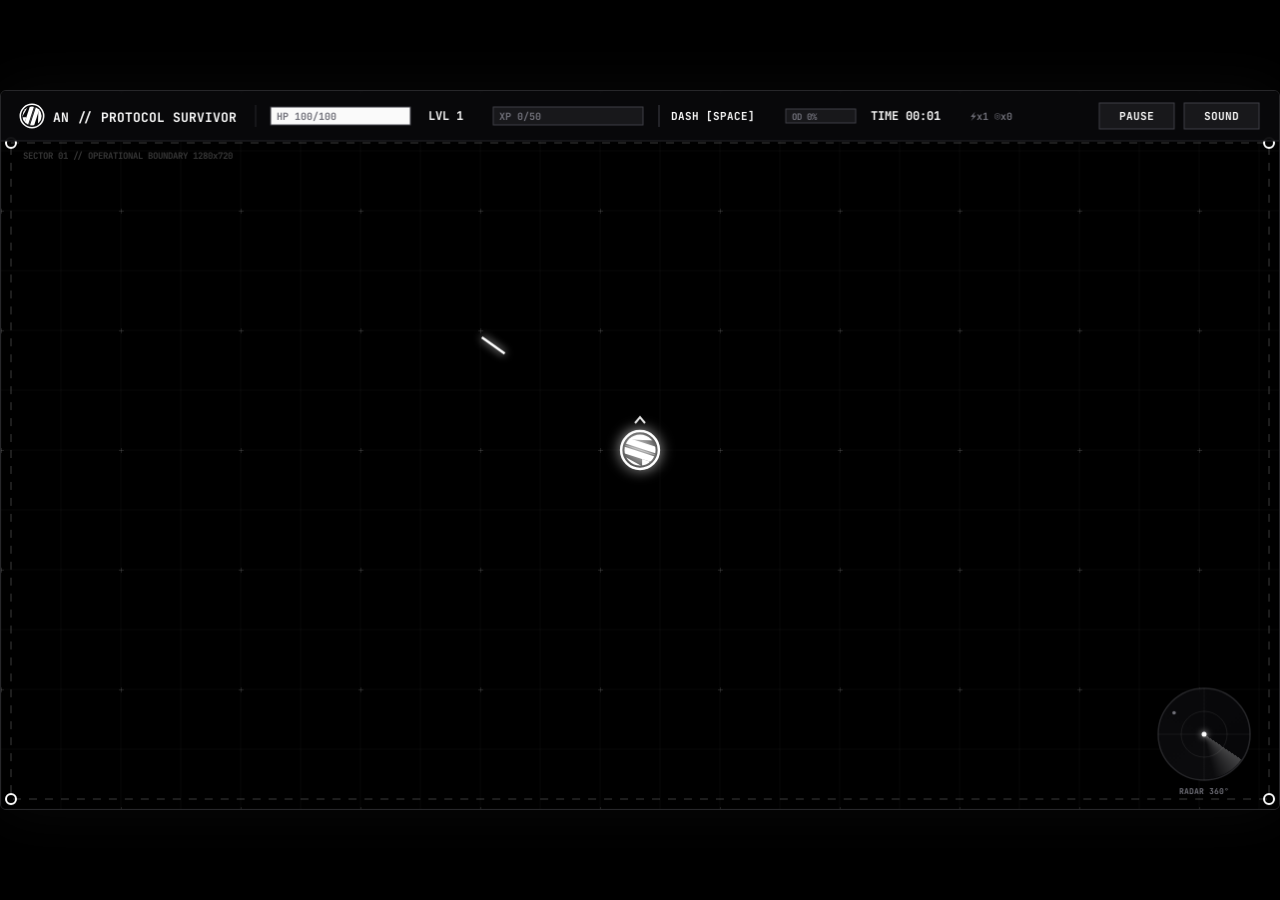
==== app/index.html @ bbffe090 "sync: automatico do ECO-AARON (2026-11-11 23:02:13)" ====
<!DOCTYPE html>
<html lang="pt-BR">
<head>
  <meta charset="UTF-8">
  <meta name="viewport" content="width=device-width, initial-scale=1.0">
  <title>Aaron Nascimento // Protocol Survivor</title>
  <link rel="preconnect" href="https://fonts.googleapis.com">
  <link rel="preconnect" href="https://fonts.gstatic.com" crossorigin>
  <link href="https://fonts.googleapis.com/css2?family=Inter:wght@400;500;600;700&family=JetBrains+Mono:wght@400;500;700&display=swap" rel="stylesheet">
  <link rel="stylesheet" href="style.css">
</head>
<body>
  <div id="game-container">
    <canvas id="gameCanvas" width="1280" height="720" tabindex="0" autofocus></canvas>
  </div>
  <script src="game.js"></script>
</body>
</html>
---- app/style.css ----
* {
  margin: 0;
  padding: 0;
  box-sizing: border-box;
}

body {
  background-color: #000000;
  color: #fafafa;
  font-family: 'Inter', -apple-system, BlinkMacSystemFont, 'Segoe UI', Roboto, 'JetBrains Mono', monospace;
  overflow: hidden;
  display: flex;
  justify-content: center;
  align-items: center;
  min-height: 100vh;
  user-select: none;
}

#game-container {
  position: relative;
  width: 100vw;
  height: 100vh;
  display: flex;
  justify-content: center;
  align-items: center;
  background-color: #000000;
}

canvas {
  display: block;
  max-width: 100%;
  max-height: 100%;
  aspect-ratio: 16 / 9;
  background-color: #000000;
  box-shadow: 0 0 60px rgba(255, 255, 255, 0.04), 0 20px 50px rgba(0, 0, 0, 0.95);
  border: 1px solid #27272a;
  border-radius: 6px;
  outline: none;
  touch-action: none;
  cursor: crosshair;
}
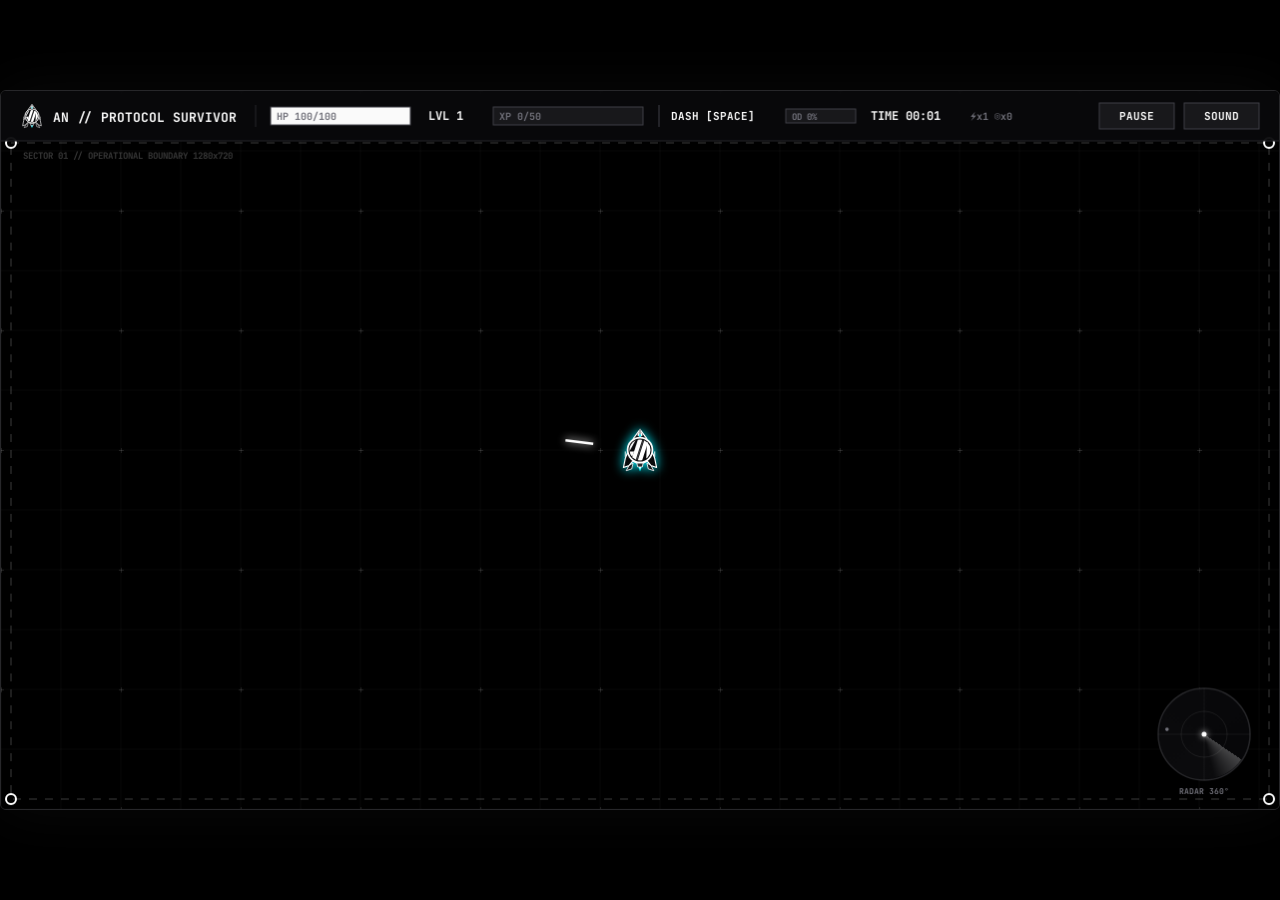
==== commit 1f4f5d17: "sync: automatico do ECO-AARON (2026-11-11 23:14:01)" ====
--- a/app/index.html
+++ b/app/index.html
@@ -4,6 +4,8 @@
   <meta charset="UTF-8">
   <meta name="viewport" content="width=device-width, initial-scale=1.0">
   <title>Aaron Nascimento // Protocol Survivor</title>
+  <link rel="icon" type="image/svg+xml" href="favicon.svg">
+  <link rel="alternate icon" href="favicon.svg">
   <link rel="preconnect" href="https://fonts.googleapis.com">
   <link rel="preconnect" href="https://fonts.gstatic.com" crossorigin>
   <link href="https://fonts.googleapis.com/css2?family=Inter:wght@400;500;600;700&family=JetBrains+Mono:wght@400;500;700&display=swap" rel="stylesheet">
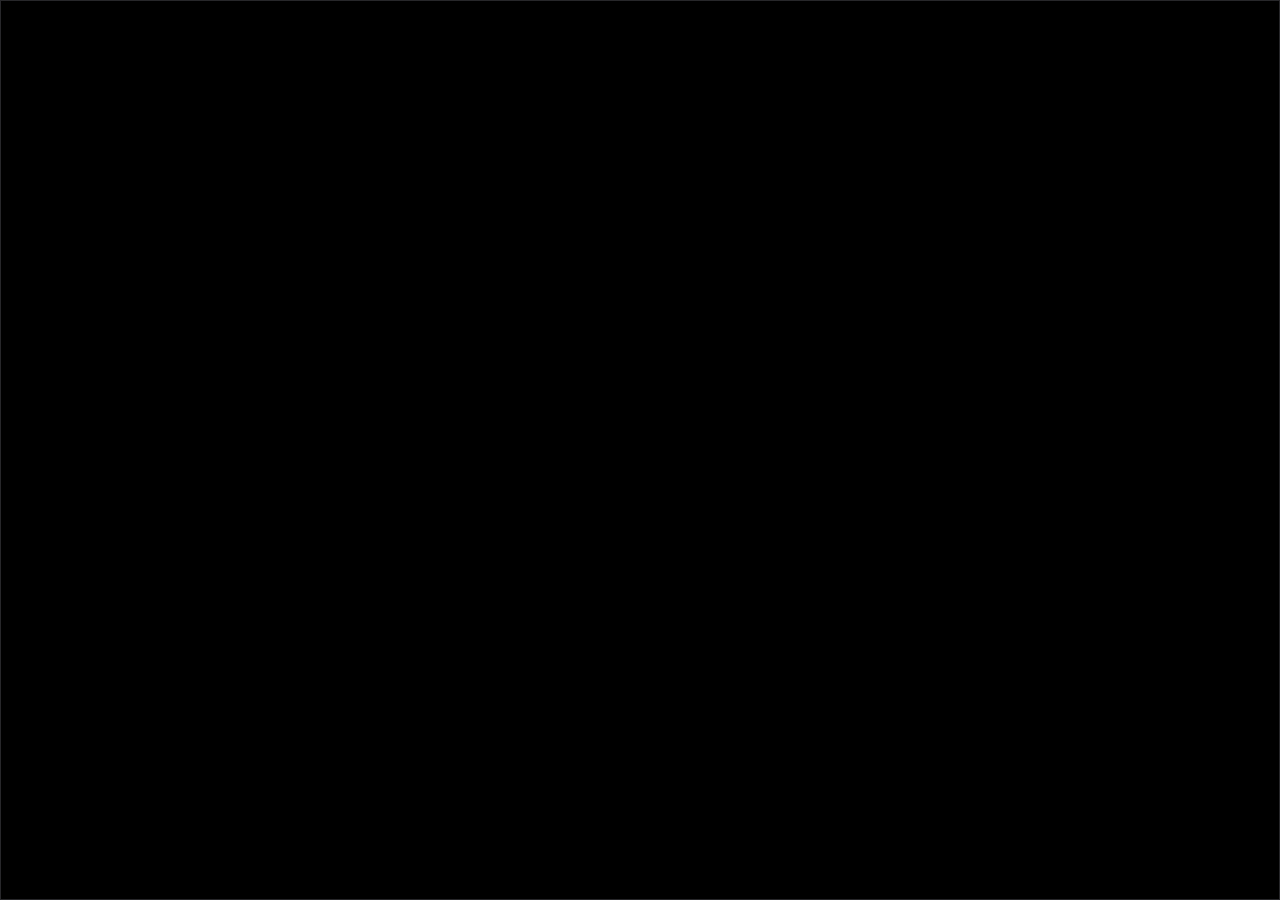
==== commit 0e6e5baa: "sync: automatico do ECO-AARON (2026-11-12 12:06:04)" ====
--- a/app/index.html
+++ b/app/index.html
@@ -2,7 +2,10 @@
 <html lang="pt-BR">
 <head>
   <meta charset="UTF-8">
-  <meta name="viewport" content="width=device-width, initial-scale=1.0">
+  <meta name="viewport" content="width=device-width, initial-scale=1.0, maximum-scale=1.0, user-scalable=no, viewport-fit=cover">
+  <meta name="apple-mobile-web-app-capable" content="yes">
+  <meta name="apple-mobile-web-app-status-bar-style" content="black-translucent">
+  <meta name="theme-color" content="#000000">
   <title>Aaron Nascimento // Protocol Survivor</title>
   <link rel="icon" type="image/svg+xml" href="favicon.svg">
   <link rel="alternate icon" href="favicon.svg">
--- a/app/style.css
+++ b/app/style.css
@@ -2,24 +2,32 @@
   margin: 0;
   padding: 0;
   box-sizing: border-box;
+  -webkit-tap-highlight-color: transparent;
 }
 
-body {
+html, body {
   background-color: #000000;
   color: #fafafa;
   font-family: 'Inter', -apple-system, BlinkMacSystemFont, 'Segoe UI', Roboto, 'JetBrains Mono', monospace;
   overflow: hidden;
+  width: 100%;
+  height: 100%;
+  min-height: 100vh;
+  min-height: 100dvh;
+  position: fixed;
   display: flex;
   justify-content: center;
   align-items: center;
-  min-height: 100vh;
   user-select: none;
+  -webkit-user-select: none;
+  touch-action: none;
 }
 
 #game-container {
   position: relative;
   width: 100vw;
   height: 100vh;
+  height: 100dvh;
   display: flex;
   justify-content: center;
   align-items: center;
@@ -28,13 +36,15 @@
 
 canvas {
   display: block;
-  max-width: 100%;
-  max-height: 100%;
+  width: 100%;
+  height: 100%;
+  max-width: 100vw;
+  max-height: 100dvh;
   aspect-ratio: 16 / 9;
+  object-fit: contain;
   background-color: #000000;
   box-shadow: 0 0 60px rgba(255, 255, 255, 0.04), 0 20px 50px rgba(0, 0, 0, 0.95);
   border: 1px solid #27272a;
-  border-radius: 6px;
   outline: none;
   touch-action: none;
   cursor: crosshair;
